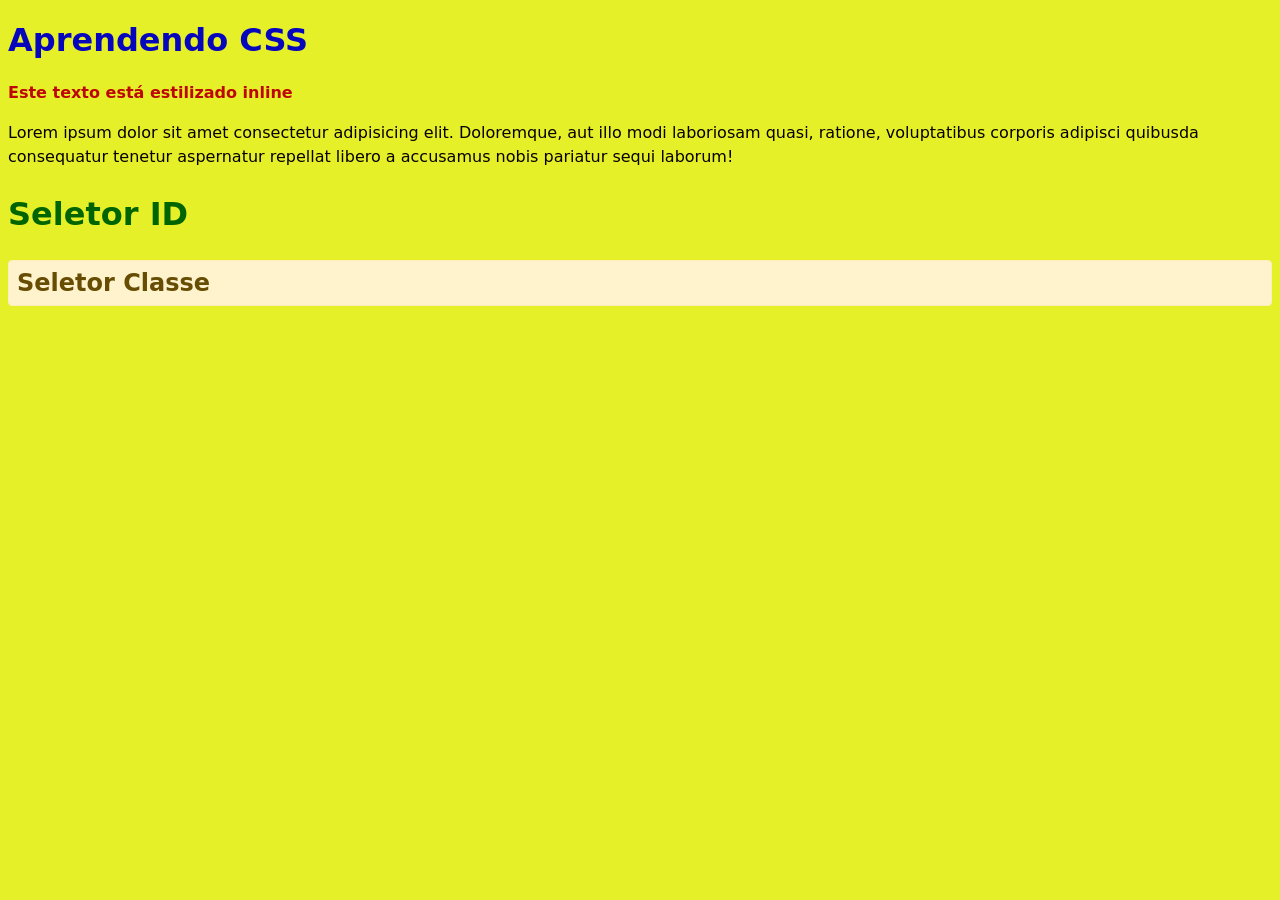
==== CSS-01/index.html @ 86b0bfba "aprendendo css 01" ====
<!DOCTYPE html>
<html lang="pt-BR">
  <head>
    <meta charset="UTF-8" />
    <meta name="viewport" content="width=device-width, initial-scale=1.0" />
    <title> trabalhando com CSS </title>
    <link rel="stylesheet" href="style.css">

  </head>
  <body>
    <h1> Aprendendo CSS </h1>
    <p style="color: rgb(189, 6, 6); font-weight: bold"> Este texto está estilizado inline </p>
    <p>Lorem ipsum dolor sit amet consectetur adipisicing elit.
       Doloremque, aut illo modi laboriosam quasi, ratione, voluptatibus corporis adipisci quibusda
       consequatur tenetur aspernatur repellat libero a accusamus nobis pariatur sequi laborum!</p>

    <h2 id="subtitulo"> Seletor ID </h2>
    <h2 class="aviso"> Seletor Classe </h2>

  </body>
</html>
---- CSS-01/style.css ----
body {

     background-color: rgb(230, 240, 41);
     font-family: system-ui, -apple-system, BlinkMacSystemFont, 'Segoe UI',
         Roboto, Oxygen, Ubuntu, Cantarell, 'Open Sans', 'Helvetica Neue', sans-serif;

 }

 h1 {

     color: rgb(6, 6, 189);

 }

 p {
color: #070000;
line-height: 1.5;
}

#subtitulo {

    color:darkgreen;
    font-size: 2rem;

}

.aviso {
background: #fff3cd;
color: #664d03;
padding: 8px;
border: 1px solid #ffeeba;
border-radius: 4px;
}
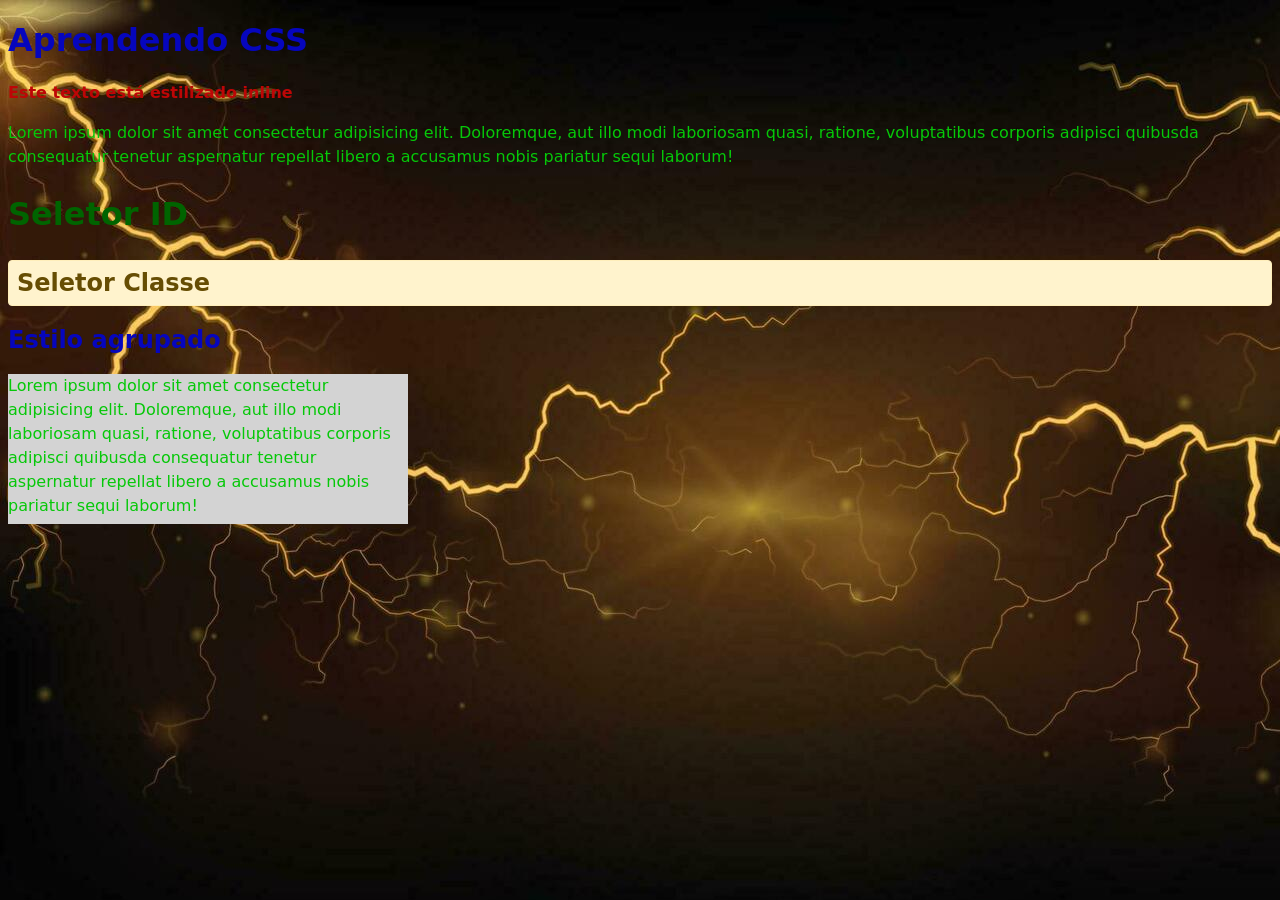
==== commit 661d4c94: "CSS-01" ====
--- a/CSS-01/index.html
+++ b/CSS-01/index.html
@@ -16,6 +16,18 @@
 
     <h2 id="subtitulo"> Seletor ID </h2>
     <h2 class="aviso"> Seletor Classe </h2>
+    <h2> Estilo agrupado </h2>
+
+    <div class ="caixa3">
+        
+      <p>Lorem ipsum dolor sit amet consectetur adipisicing elit.
+        Doloremque, aut illo modi laboriosam quasi, ratione, voluptatibus 
+        corporis adipisci quibusda
+       consequatur tenetur aspernatur repellat libero a 
+       accusamus nobis pariatur sequi laborum!</p>
+
+
+    </div>
 
   </body>
 </html>
--- a/CSS-01/style.css
+++ b/CSS-01/style.css
@@ -1,19 +1,20 @@
  body {
 
      background-color: rgb(230, 240, 41);
+     background-image: url("back01.jpg");
      font-family: system-ui, -apple-system, BlinkMacSystemFont, 'Segoe UI',
          Roboto, Oxygen, Ubuntu, Cantarell, 'Open Sans', 'Helvetica Neue', sans-serif;
 
  }
 
- h1 {
+ h1,h2 {
 
      color: rgb(6, 6, 189);
 
  }
 
  p {
-color: #070000;
+color: #06c809;
 line-height: 1.5;
 }
 
@@ -30,4 +31,11 @@
 padding: 8px;
 border: 1px solid #ffeeba;
 border-radius: 4px;
+}
+
+.caixa3 {
+width: 400px;
+min-height: 150px;
+max-width: 90%;
+background: lightgray;
 }
